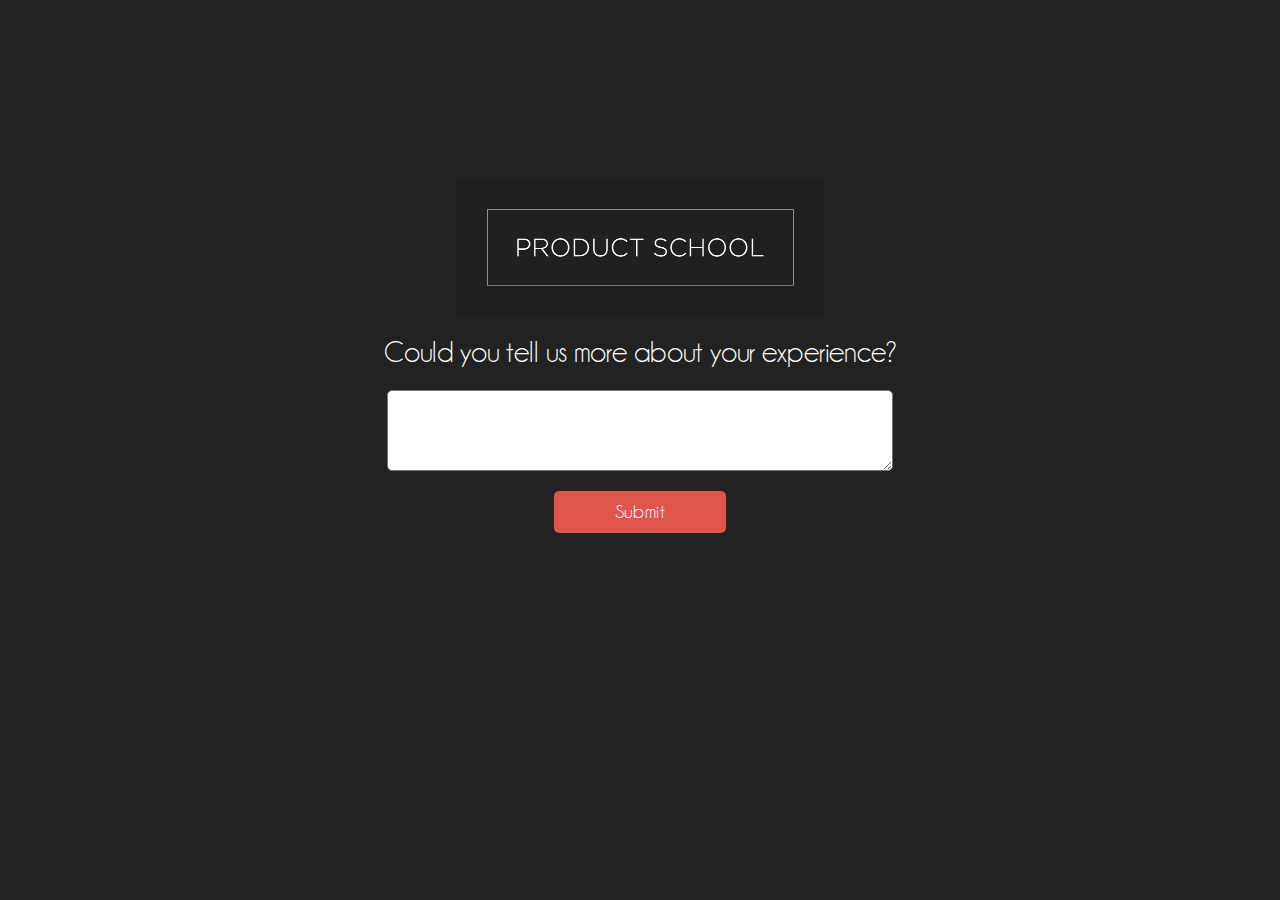
==== index.html @ cf43943c "made version 1 of survey design" ====
<!DOCTYPE html>
<html>
  <head>
    <meta charset="iso-8859-7">
    <meta name="viewport" content="width=device-width, initial-scale=1">
    <title>Comment</title>
    <link rel="icon" type="image/png" href="Logo/ProductSchool-Logo-Short.png">
    <link rel="stylesheet" href="style.css">
  </head>
  <body>
    <div class ="logo">
      <img src="Logo/ProductSchool-Logo-Long-Box.png" alt="" id="product_school_logo">
    </div>
    <div class ="comment">
      Could you tell us more about your experience?
    </div>
    <form id="form" action="thankYou.html">
      <textarea id="comment_area"></textarea>
      <input type="submit" value="Submit" id="submit_button">
    </form>
  </body>
</html>
---- style.css ----
@font-face {
  font-family: 'Champagne_Limousines';
  src: url('Font/Champagne_Limousines.eot');
  src: url('Font/Champagne_Limousines.eot') format('embedded-opentype'),
       url('Font/Champagne_Limousines.woff2') format('woff2'),
       url('Font/Champagne_Limousines.woff') format('woff'),
       url('Font/Champagne_Limousines.ttf') format('truetype'),
       url('Font/Champagne_Limousines.svg#Frenchpressfreefont') format('svg');

}

html{
  height:90%;
  font-family: Champagne_Limousines;
}

body {
  background-color: #222;
  color:white;
  padding:15%;
}

.logo, #product_school_logo, .comment, #form {
  display:flex;
  justify-content: center;
  align-items: center;
}

#form {
  flex-direction: column;
  margin:10px;
}

#product_school_logo {
  width:369px;
  height:134.5px;
  margin-top: -20px;
}

.comment {
  font-size: 30px;
  margin-top: 20px;
}

#comment_area {
  margin:10px;
  width: 500px;
  height: 75px;
  border-radius:5px;
}

#submit_button {
  margin:10px;
  width:172px;
  border: none;
  height: 42px;
  border-radius: 5px;
  background-color: #df554d !important;
  color: white;
  font-size: 20px;
  cursor:pointer;
  font-family: Champagne_Limousines;
}

.thanks_message{
  display:flex;
  justify-content: center;
  font-size: 30px;
}

a {
  text-decoration: none;
  color:white;
  font-size: 20px;
}

.ps_link {
  margin:20px auto;
  width:150px;
  height: 40px;
  border-radius: 5px;
  background-color: #df554d;
  display:flex;
  justify-content: center;
  align-items: center;
}
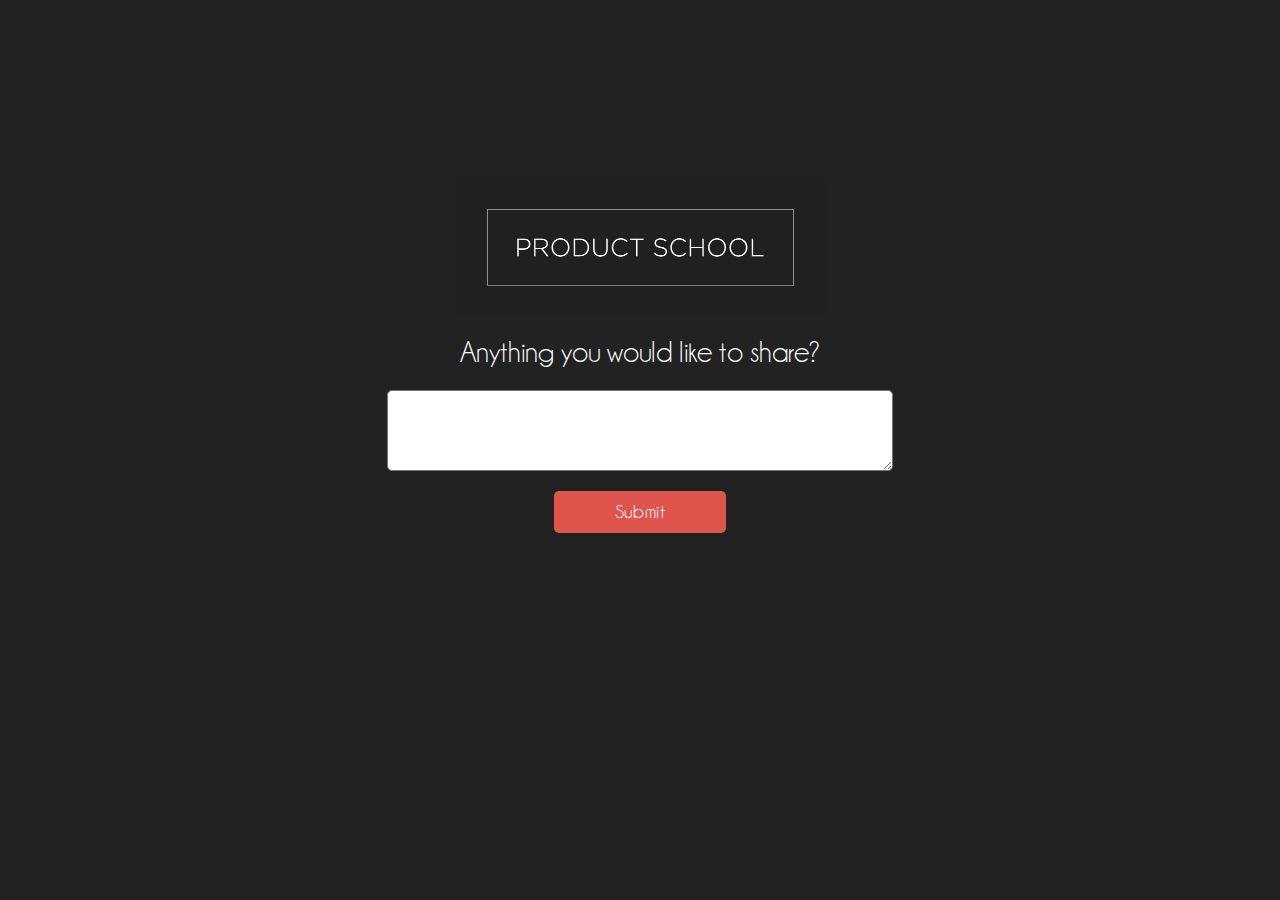
==== commit c11aabe2: "change the question" ====
--- a/index.html
+++ b/index.html
@@ -12,7 +12,7 @@
       <img src="Logo/ProductSchool-Logo-Long-Box.png" alt="" id="product_school_logo">
     </div>
     <div class ="comment">
-      Could you tell us more about your experience?
+      Anything you would like to share?
     </div>
     <form id="form" action="thankYou.html">
       <textarea id="comment_area"></textarea>
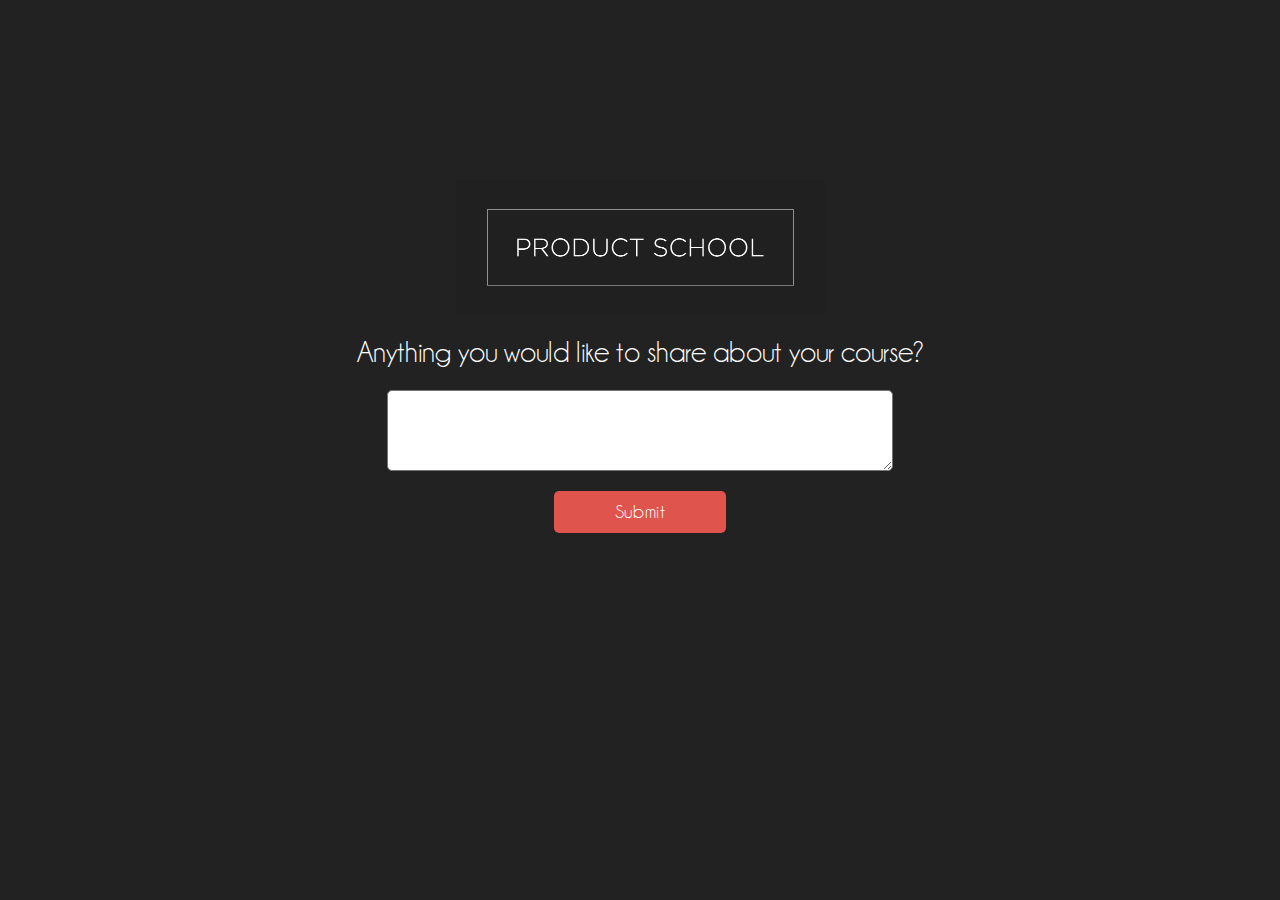
==== commit 8ac26f5f: "change the question v2" ====
--- a/index.html
+++ b/index.html
@@ -12,7 +12,7 @@
       <img src="Logo/ProductSchool-Logo-Long-Box.png" alt="" id="product_school_logo">
     </div>
     <div class ="comment">
-      Anything you would like to share?
+      Anything you would like to share about your course?
     </div>
     <form id="form" action="thankYou.html">
       <textarea id="comment_area"></textarea>
